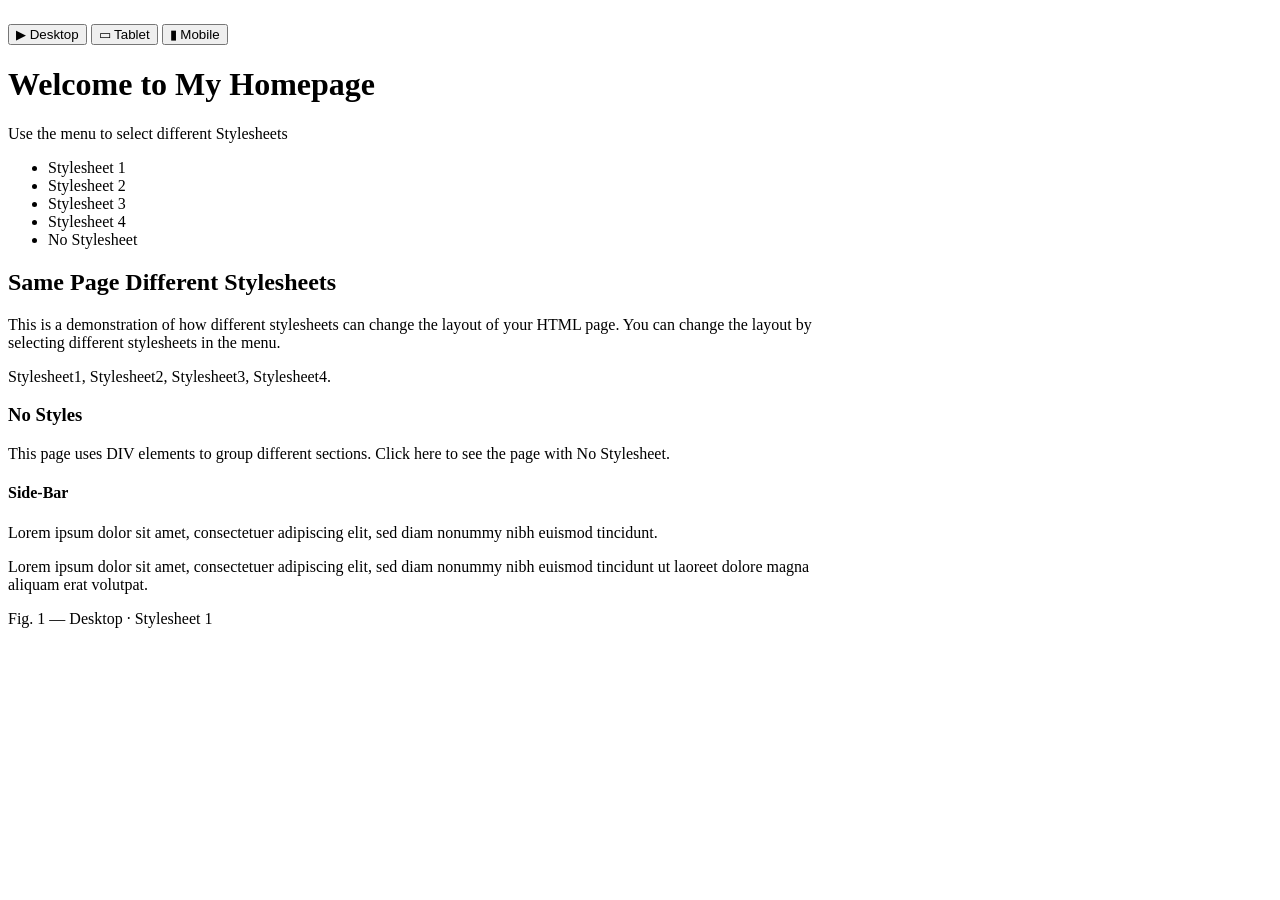
==== Mari/HTML/stylesheet.html @ 00ee58e3 "asdasdasdasda" ====
<!DOCTYPE html>
<html>
<head>
<meta charset="UTF-8">
<title>Same Page Different Stylesheets</title>
<link rel="stylesheet" href="CSS/stylesheet1.css">
<script src="SCRIPT/script.js"></script>
</head>
<body>
  <div style="padding: 1rem 0;">
    <div class="device-tabs">
      <button class="dev-tab active" onclick="setView('desktop',this)">&#9654; Desktop</button>
      <button class="dev-tab" onclick="setView('tablet',this)">&#9645; Tablet</button>
      <button class="dev-tab" onclick="setView('mobile',this)">&#9646; Mobile</button>
    </div>

    <div class="device-frame" id="frame" style="max-width:820px;">
      <div id="site">
        <div id="site-header">
          <h1 id="hdr-h1">Welcome to My Homepage</h1>
          <p id="hdr-sub">Use the menu to select different Stylesheets</p>
        </div>
        <div id="site-content">
          <nav id="site-nav">
            <ul id="nav-list">
              <li class="snav-active" data-sheet="1"><a onclick="applySheet(1)">Stylesheet 1</a></li>
              <li data-sheet="2"><a onclick="applySheet(2)">Stylesheet 2</a></li>
              <li data-sheet="3"><a onclick="applySheet(3)">Stylesheet 3</a></li>
              <li data-sheet="4"><a onclick="applySheet(4)">Stylesheet 4</a></li>
              <li data-sheet="0"><a onclick="applySheet(0)">No Stylesheet</a></li>

            </ul>
          </nav>
          <main id="site-main">
            <h2>Same Page Different Stylesheets</h2>
            <p>This is a demonstration of how different stylesheets can change the layout of your HTML page. You can change the layout by selecting different stylesheets in the menu.</p>
            <p><a onclick="applySheet(1)">Stylesheet1</a>, <a onclick="applySheet(2)">Stylesheet2</a>, <a onclick="applySheet(3)">Stylesheet3</a>, <a onclick="applySheet(4)">Stylesheet4</a>.</p>
            <h3>No Styles</h3>
            <p>This page uses DIV elements to group different sections. Click here to see the page with <a onclick="applySheet(0)">No Stylesheet</a>.</p>
          </main>
          <aside id="site-aside">
            <h4>Side-Bar</h4>
            <p>Lorem ipsum dolor sit amet, consectetuer adipiscing elit, sed diam nonummy nibh euismod tincidunt.</p>
          </aside>
        </div>
        <footer id="site-footer">
          Lorem ipsum dolor sit amet, consectetuer adipiscing elit, sed diam nonummy nibh euismod tincidunt ut laoreet dolore magna aliquam erat volutpat.
        </footer>
      </div>
    </div>
    <p class="fig-label" id="fig-label">Fig. 1 — Desktop · Stylesheet 1</p>
  </div>
</body>
</html>
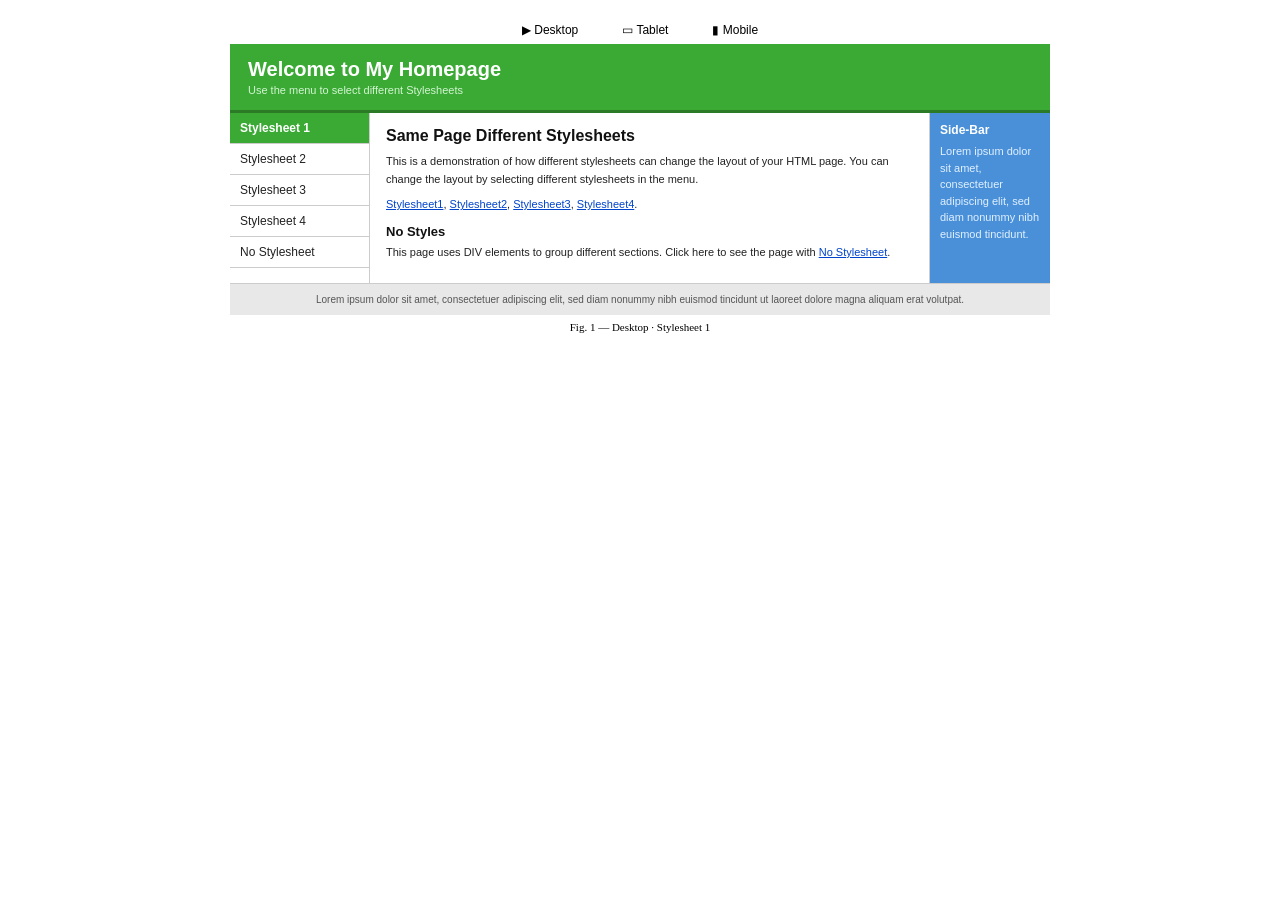
==== commit 7804a14d: "AAAAAAAAAAAAA" ====
--- a/Mari/HTML/stylesheet.html
+++ b/Mari/HTML/stylesheet.html
@@ -3,8 +3,8 @@
 <head>
 <meta charset="UTF-8">
 <title>Same Page Different Stylesheets</title>
-<link rel="stylesheet" href="CSS/stylesheet1.css">
-<script src="SCRIPT/script.js"></script>
+<link rel="stylesheet" href="../CSS/style1.css">
+<script src="../SCRIPT/script.js"></script>
 </head>
 <body>
   <div style="padding: 1rem 0;">
--- a/Mari/CSS/style1.css
+++ b/Mari/CSS/style1.css
@@ -0,0 +1,166 @@
+*{ box-sizing: border-box; margin: 0; padding: 0; }
+    .device-tabs{ 
+      display: flex; gap: 0; margin-bottom: 0; justify-content: center;
+    }
+
+    .dev-tab {
+      padding: 7px 22px; 
+      border: 0.5px solid var(--color-border-secondary); 
+      background: var(--color-background-secondary); 
+      color: var(--color-text-secondary); 
+      font-size: 12px; 
+      cursor: pointer; 
+      transition: all 0.15s; 
+      }
+
+    .dev-tab:first-child { 
+      border-radius: var(--border-radius-md) 0 0 0; 
+      }
+      
+    .dev-tab:last-child { 
+      border-radius: 0 var(--border-radius-md) 0 0; }
+    
+    .dev-tab.active { 
+      background: var(--color-background-primary); 
+      color: var(--color-text-primary); 
+      border-bottom-color: var(--color-background-primary); 
+      font-weight: 500; 
+    }
+
+    .device-frame { 
+      border: 0.5px solid var(--color-border-secondary); 
+      border-radius: 0 var(--border-radius-md) var(--border-radius-md) var(--border-radius-md);
+      overflow: hidden; margin: 0 auto; transition: max-width 0.35s ease; background: #f0f0f0; 
+    }
+
+    .fig-label { 
+      font-size: 11px; 
+      color: var(--color-text-tertiary); 
+      text-align: center; margin-top: 6px; 
+    }
+
+    #site {
+      font-family: Arial, sans-serif; 
+      font-size: 13px; 
+      background: #fff; 
+    }
+
+    #site-header { 
+      padding: 14px 18px; 
+      border-bottom: 3px solid #2a7a26; 
+      background: #3aaa35; 
+      color: #fff; 
+    }
+
+    #site-header h1 { 
+      font-size: 20px; 
+      font-weight: bold; 
+      margin-bottom: 3px; 
+      color: #fff; 
+    }
+
+    #site-header p { 
+      font-size: 11px; 
+      color: #d4f5d2; 
+    }
+
+    #site-content {
+       display: flex; 
+      }
+
+    #site-nav {
+      flex: 0 0 140px;
+      background: #fff;
+      border-right: 1px solid #ccc; 
+    }
+
+    #site-nav ul { 
+      list-style: none; 
+    }
+
+    #site-nav ul li {
+      border-bottom: 1px solid #ccc; 
+    }
+
+    #site-nav ul li a {
+      display: block;
+      padding: 8px 10px;
+      text-decoration: none;
+      font-size: 12px;
+      color: #222;
+      cursor: pointer;
+    }
+
+    #site-nav ul li a:hover { 
+      background: #e8e8e8; 
+    }
+
+    #site-nav ul li.snav-active a { 
+      background: #3aaa35; 
+      color: #fff; 
+      font-weight: bold; 
+    }
+
+    #site-main { 
+      flex: 1; 
+      padding: 14px 16px; 
+      background: #fff; 
+      border-right: 1px solid #ccc; 
+      min-width: 0; 
+    }
+
+    #site-main h2 { 
+      font-size: 16px; 
+      font-weight: bold; 
+      margin-bottom: 8px; 
+      color: #111; 
+    }
+
+    #site-main h3 {
+      font-size: 13px;
+      font-weight: bold;
+      margin: 10px 0 5px; color: #111; 
+    }
+
+    #site-main p {
+      font-size: 11px;
+      margin-bottom: 8px;
+      line-height: 1.6;
+      color: #222; 
+    }
+
+    #site-main a {
+      color: #0044cc; 
+      text-decoration: underline; 
+      cursor: pointer; 
+    }
+
+    #site-aside {
+      flex: 0 0 120px;
+      padding: 10px;
+      background: #4a90d9; 
+      color: #fff; 
+    }
+
+    #site-aside h4 {
+      font-size: 12px; 
+      font-weight: bold; 
+      margin-bottom: 6px; 
+      color: #fff; 
+    }
+
+    #site-aside p { 
+      font-size: 11px; 
+      line-height: 1.5; 
+      color: #e0f0ff; 
+    }
+
+    #site-footer { 
+      padding: 8px 14px; 
+      font-size: 10px; 
+      line-height: 1.5; 
+      text-align: center; 
+      border-top: 1px solid #ccc; 
+      background: #e8e8e8; 
+      color: #555; 
+    }
